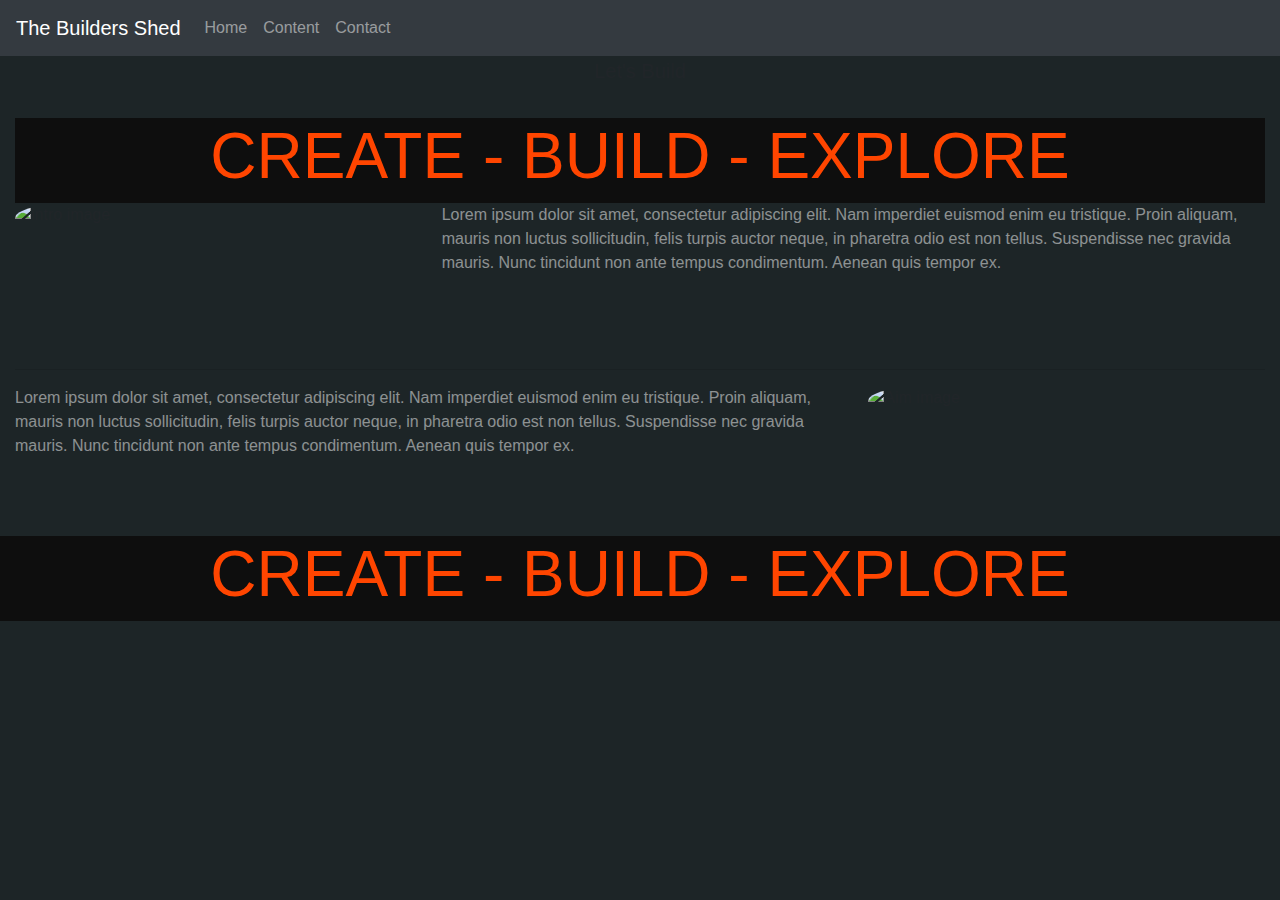
==== index.html @ 1a1b4bc4 "Update to readme file" ====
<!DOCTYPE html>
<html lang="en">
<head>
    <meta charset="UTF-8">
    <meta name="viewport" content="width=device-width, initial-scale=1.0">
    <meta http-equiv="X-UA-Compatible" content="ie-edge">
    <link rel="preconnect" href="https://fonts.gstatic.com">
<link href="https://fonts.googleapis.com/css2?family=Ubuntu:wght@300;400;500&display=swap" rel="stylesheet">
    <link rel="stylesheet" href="https://maxcdn.bootstrapcdn.com/bootstrap/4.5.2/css/bootstrap.min.css" type="text/css">
    <script src="https://ajax.googleapis.com/ajax/libs/jquery/3.5.1/jquery.min.js"></script>
    <script src="https://cdnjs.cloudflare.com/ajax/libs/popper.js/1.16.0/umd/popper.min.js"></script>
    <script src="https://maxcdn.bootstrapcdn.com/bootstrap/4.5.2/js/bootstrap.min.js"></script> 
    <link rel="stylesheet" href="assets/css/style.css" type="text/css">
    <title class="orange-text">The Builders Shed</title>
</head>
<body>
    <header>
        <nav class="navbar navbar-expand-md bg-dark navbar-dark">
            <a class="navbar-brand orange-text" href="#">The Builders Shed</a>
            <button class="navbar-toggler" type="button" data-toggle="collapse" data-target="#collapsibleNavbar">
                <span class="navbar-toggler-icon"></span>
            </button>
            <div class="collapse navbar-collapse" id="collapsibleNavbar">
                <ul class="navbar-nav">
                    <li class="nav-item">
                        <a class="nav-link" href="index.html">Home</a>
                    </li>
                    <li class="nav-item">
                        <a class="nav-link" href="content.html">Content</a>
                    </li>
                    <li class="nav-item">
                        <a class="nav-link" href="contact.html">Contact</a>
                    </li>    
                </ul>
            </div>  
        </nav>
    </header>
    <div class="container-fluid">
        <div class="row">
            <div class="col-12">
                <figure class="main-hero-image" title="electronics">
                <p class="lead">Let's Build</p>
                </figure>
            </div>
        </div>
        <div class="container-fluid create-build-explore-container">
		    <div class="row" id="create-build-explore">
			    <div class="col page-banner">
				  <h1 class="banner-text orange-text">Create - Build - Explore</h1>
			    </div>
		    </div>
	    </div>
            <div class="row">
                <div class="col-md-4 media-container">
                    <img class="media-image first-image d-none d-md-block" src="assets/images/old-electronics-close-sqr.jpg" alt="intro image">
                </div>
                <div class="col-sm-12 col-md-8 ">
                    <p class="standard-text-color object-padding">Lorem ipsum dolor sit amet, consectetur adipiscing elit. Nam imperdiet euismod enim eu tristique. Proin aliquam, mauris non luctus sollicitudin, felis turpis auctor neque, in pharetra odio est non tellus. Suspendisse nec gravida mauris. Nunc tincidunt non ante tempus condimentum. Aenean quis tempor ex.</p>
                </div>
            </div>
            <hr class="section-divider">
            <div class="row">
                <div class="col-sm-12 col-md-8">
                    <p class="standard-text-color object-padding">Lorem ipsum dolor sit amet, consectetur adipiscing elit. Nam imperdiet euismod enim eu tristique. Proin aliquam, mauris non luctus sollicitudin, felis turpis auctor neque, in pharetra odio est non tellus. Suspendisse nec gravida mauris. Nunc tincidunt non ante tempus condimentum. Aenean quis tempor ex.</p>
                </div>
                <div class="col-md-4 media-container">
                    <img class="media-image d-none d-md-block" src="assets/images/electronics-close-dark-sqr.jpg" alt="Aim image">
                </div>
            </div>
        </div>

    <footer>
        <div class="container-fluid create-build-explore-container">
		    <div class="row">
			    <div class="col page-banner">
				  <h1 class="banner-text orange-text">Create - Build - Explore</h1>
			    </div>
		    </div>
	    </div>
    </footer>
</body>
</html>
---- assets/css/style.css ----
div {
    display: block;
}

.page-banner {
    text-transform: uppercase;
    text-align: center;
}

.main-hero-image {
    width: 100%;
    display: flex;
    align-items: center;
    justify-content: center;
}

h1 {
    display: block;
}

.banner-text {
    font-size: 5.0vw;
    font-weight: 300;
}



.orange-text {
    color: orangered
}

body {
    background-color: #1d2527;
}

.create-build-explore-container {
    background-color: rgb(14, 14, 14);
}

.standard-text-color {
    color: rgba(255,255,255,.5);
}

.media-image {
    height: 150px;
    object-fit: contain;
    min-height: 100%;
    max-height: none;
    border-radius: 15% 15% 15% 15% / 10% 10% 10% 10%;
}
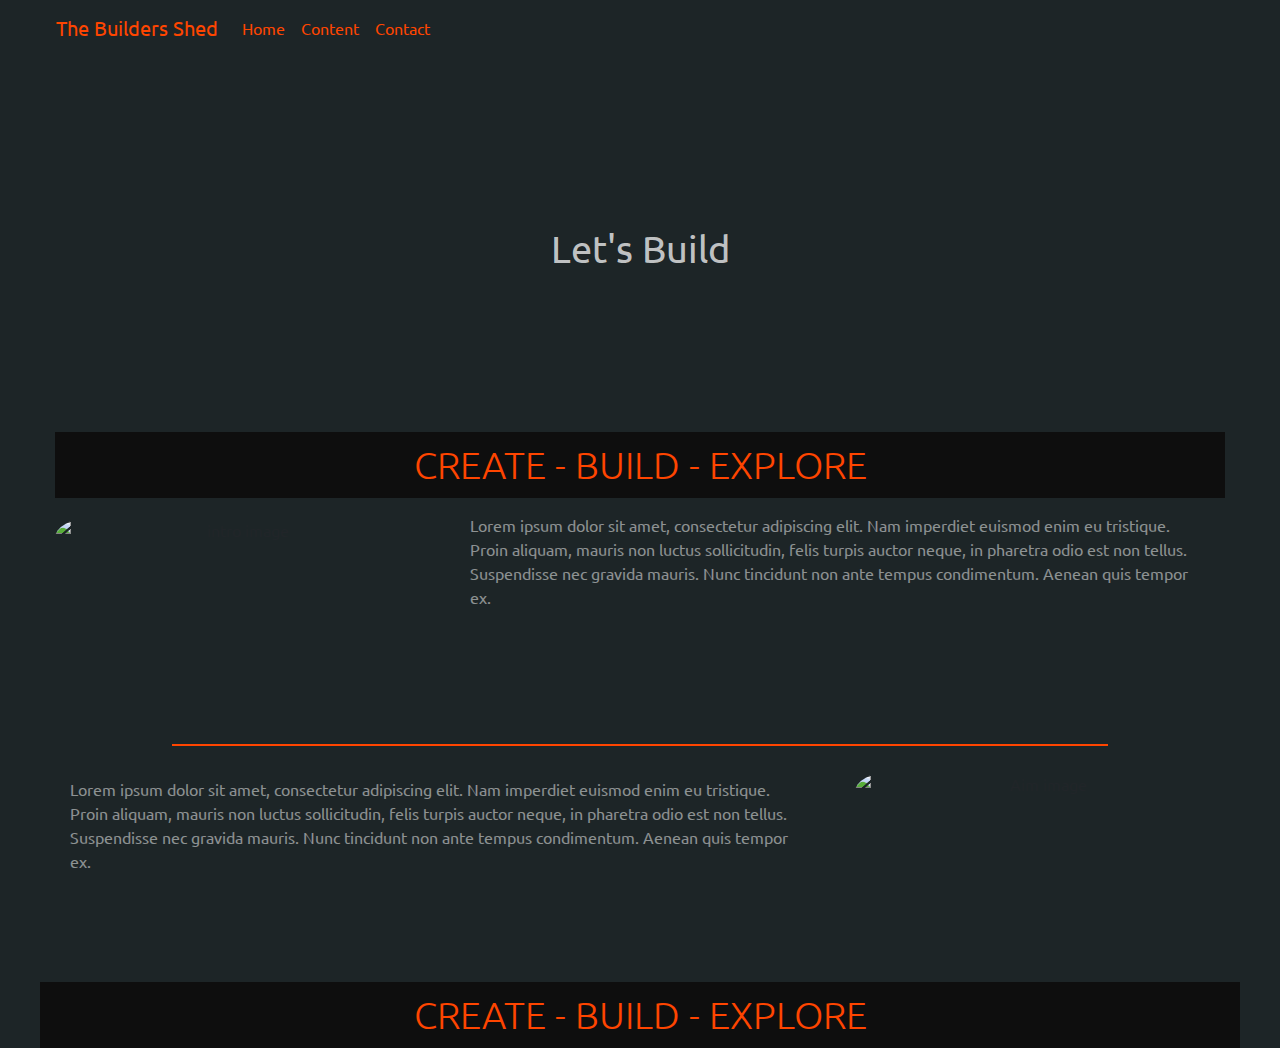
==== commit db21fd56: "Updates to the readme file, small updates to the navbar(testing)" ====
--- a/index.html
+++ b/index.html
@@ -9,27 +9,27 @@
     <link rel="stylesheet" href="https://maxcdn.bootstrapcdn.com/bootstrap/4.5.2/css/bootstrap.min.css" type="text/css">
     <script src="https://ajax.googleapis.com/ajax/libs/jquery/3.5.1/jquery.min.js"></script>
     <script src="https://cdnjs.cloudflare.com/ajax/libs/popper.js/1.16.0/umd/popper.min.js"></script>
-    <script src="https://maxcdn.bootstrapcdn.com/bootstrap/4.5.2/js/bootstrap.min.js"></script> 
+    <script src="https://maxcdn.bootstrapcdn.com/bootstrap/4.5.2/js/bootstrap.min.js"></script>
     <link rel="stylesheet" href="assets/css/style.css" type="text/css">
     <title class="orange-text">The Builders Shed</title>
 </head>
 <body>
     <header>
-        <nav class="navbar navbar-expand-md bg-dark navbar-dark">
-            <a class="navbar-brand orange-text" href="#">The Builders Shed</a>
-            <button class="navbar-toggler" type="button" data-toggle="collapse" data-target="#collapsibleNavbar">
+        <nav class="navbar navbar-expand-md navbar-custom">
+            <a class="navbar-brand" href="#">The Builders Shed</a>
+            <button class="navbar-toggler custom-toggler" type="button" data-toggle="collapse" data-target="#collapsibleNavbar">
                 <span class="navbar-toggler-icon"></span>
             </button>
             <div class="collapse navbar-collapse" id="collapsibleNavbar">
                 <ul class="navbar-nav">
                     <li class="nav-item">
-                        <a class="nav-link" href="index.html">Home</a>
+                        <a class="nav-link orange-text" href="index.html">Home</a>
                     </li>
                     <li class="nav-item">
-                        <a class="nav-link" href="content.html">Content</a>
+                        <a class="nav-link orange-text" href="content.html">Content</a>
                     </li>
                     <li class="nav-item">
-                        <a class="nav-link" href="contact.html">Contact</a>
+                        <a class="nav-link orange-text" href="contact.html">Contact</a>
                     </li>    
                 </ul>
             </div>  
--- a/assets/css/style.css
+++ b/assets/css/style.css
@@ -1,4 +1,16 @@
 div {
+    display: inline-block;
+}
+
+p {
+    margin-left: auto;
+    margin-right: auto;
+    text-align: left;
+    padding-left: 10px;
+    padding-right: 10px;
+}
+
+h1 {
     display: block;
 }
 
@@ -7,44 +19,104 @@
     text-align: center;
 }
 
+.banner-text {
+    padding-top: 5px;
+    padding-bottom: 5px;
+    font-size: 2.4rem;  
+    font-weight: 300;
+    margin-top: 5px;
+    margin-bottom: 5px;
+}
+
 .main-hero-image {
+    height: 40vh;
     width: 100%;
+    background: url(../images/crop_night_electronics.jpg) no-repeat center 75%;
+    background-size: cover;
     display: flex;
     align-items: center;
     justify-content: center;
+    position: relative;
 }
 
-h1 {
-    display: block;
+.main-hero-image .lead {
+    margin: 25px 0 0 0;
+    color: rgba(255, 255, 255, 0.74);
+    text-shadow: -1px 0 #1d2527, 0 1px #1d2527, 1px 0 #1d2527, 0 -1px #1d2527;
+    font-size: 2.4rem;
+    font-weight: 400;
+    text-align: center;
 }
-
-.banner-text {
-    font-size: 5.0vw;
-    font-weight: 300;
-}
-
-
 
 .orange-text {
     color: orangered
-}
-
-body {
-    background-color: #1d2527;
-}
-
-.create-build-explore-container {
-    background-color: rgb(14, 14, 14);
 }
 
 .standard-text-color {
     color: rgba(255,255,255,.5);
 }
 
+/* NavBar custom color */
+
+.navbar-custom { 
+    background-color: #1d2527; 
+} 
+
+.navbar-custom .navbar-brand, 
+.navbar-custom .navbar-text { 
+    color: orangered; 
+}
+
+.custom-toggler .navbar-toggler-icon {
+  background-image: url("data:image/svg+xml;charset=utf8,%3Csvg viewBox='0 0 32 32' xmlns='http://www.w3.org/2000/svg'%3E%3Cpath stroke='rgba(255,69,0, 0.5)' stroke-width='2' stroke-linecap='round' stroke-miterlimit='10' d='M4 8h24M4 16h24M4 24h24'/%3E%3C/svg%3E");
+}
+
+.custom-toggler.navbar-toggler {
+  border-color: orangered;
+} 
+
+body {
+    max-width: 1200px;
+    text-align: center;
+    margin-left: auto ;
+    margin-right: auto;
+    font-family: 'Ubuntu', sans-serif;
+    background-color: #1d2527;
+}
+
+.create-build-explore-container {
+    width: 100%;
+    background-color: rgb(14, 14, 14);
+}
+
 .media-image {
-    height: 150px;
+    margin-left: auto;
+    margin-right: auto;
+    height: 200px;
     object-fit: contain;
-    min-height: 100%;
-    max-height: none;
-    border-radius: 15% 15% 15% 15% / 10% 10% 10% 10%;
-}+    border-radius: 10% 10% 10% 10%;
+}
+
+.media-container {
+    padding-top: 10px;
+    padding-bottom: 10px;
+}
+
+.first-image {
+    margin-top: 10px;
+}
+
+.section-divider {
+    width: 80%;
+    height: 2px;
+    border: 0;
+    background-color: orangered;
+}
+
+.object-margin {
+    margin: 15px;
+}
+
+.object-padding {
+    padding: 15px;
+}
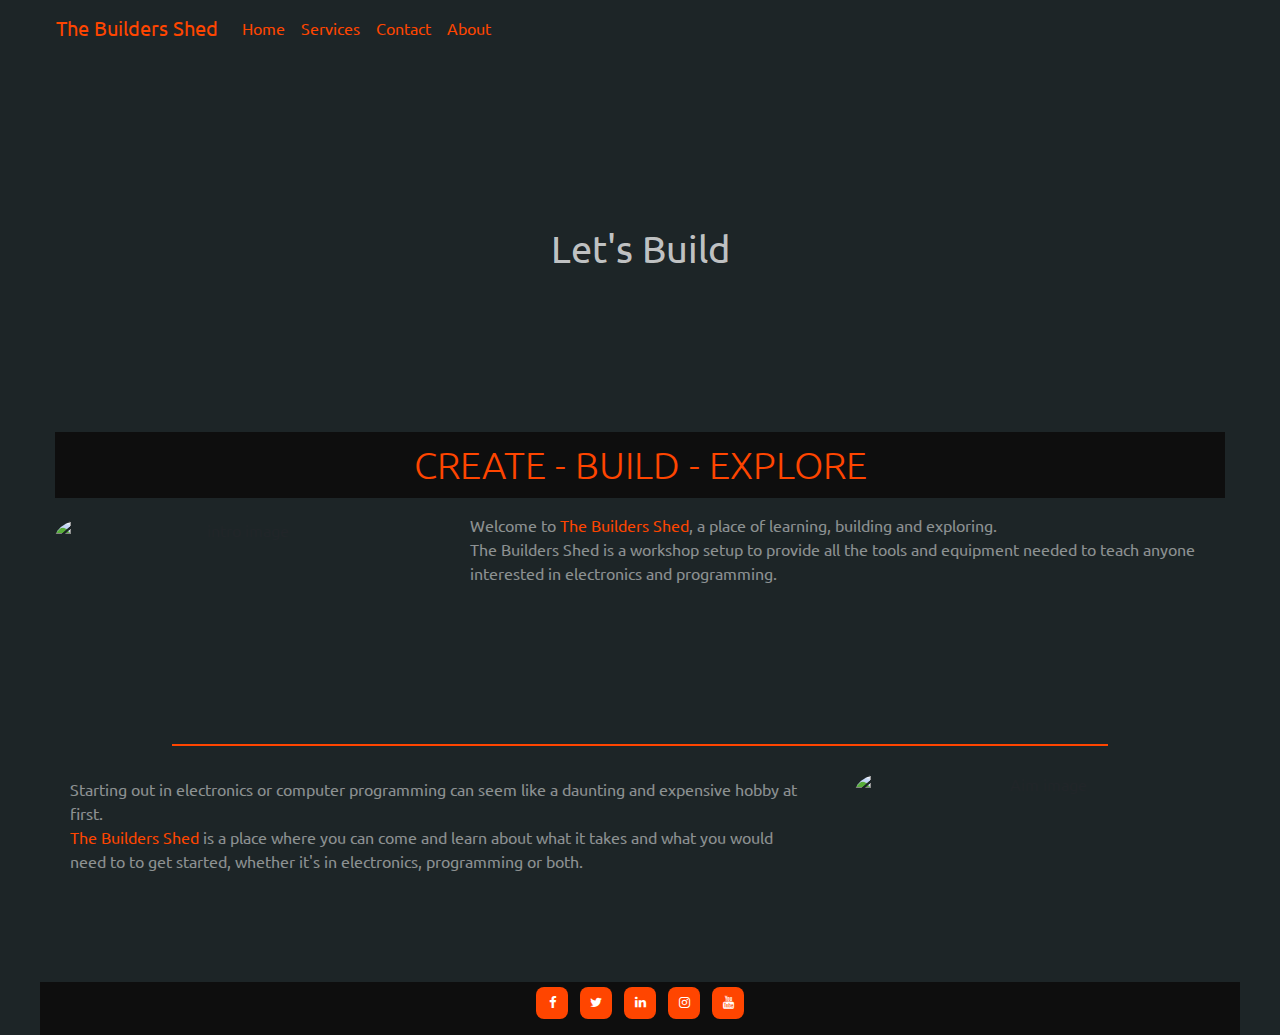
==== commit 39b2a38c: "added social media link, added image carousel, clean up" ====
--- a/index.html
+++ b/index.html
@@ -5,7 +5,8 @@
     <meta name="viewport" content="width=device-width, initial-scale=1.0">
     <meta http-equiv="X-UA-Compatible" content="ie-edge">
     <link rel="preconnect" href="https://fonts.gstatic.com">
-<link href="https://fonts.googleapis.com/css2?family=Ubuntu:wght@300;400;500&display=swap" rel="stylesheet">
+    <link href="https://fonts.googleapis.com/css2?family=Ubuntu:wght@300;400;500&display=swap" rel="stylesheet">
+    <link rel="stylesheet" href="https://stackpath.bootstrapcdn.com/font-awesome/4.7.0/css/font-awesome.min.css" type="text/css">
     <link rel="stylesheet" href="https://maxcdn.bootstrapcdn.com/bootstrap/4.5.2/css/bootstrap.min.css" type="text/css">
     <script src="https://ajax.googleapis.com/ajax/libs/jquery/3.5.1/jquery.min.js"></script>
     <script src="https://cdnjs.cloudflare.com/ajax/libs/popper.js/1.16.0/umd/popper.min.js"></script>
@@ -14,7 +15,7 @@
     <title class="orange-text">The Builders Shed</title>
 </head>
 <body>
-    <header>
+    <header> <!--Nav Bar-->
         <nav class="navbar navbar-expand-md navbar-custom">
             <a class="navbar-brand" href="#">The Builders Shed</a>
             <button class="navbar-toggler custom-toggler" type="button" data-toggle="collapse" data-target="#collapsibleNavbar">
@@ -26,23 +27,26 @@
                         <a class="nav-link orange-text" href="index.html">Home</a>
                     </li>
                     <li class="nav-item">
-                        <a class="nav-link orange-text" href="content.html">Content</a>
+                        <a class="nav-link orange-text" href="services.html">Services</a>
                     </li>
                     <li class="nav-item">
                         <a class="nav-link orange-text" href="contact.html">Contact</a>
-                    </li>    
+                    </li> 
+                    <li class="nav-item">
+                        <a class="nav-link orange-text" href="about.html">About</a>
+                    </li>  
                 </ul>
             </div>  
         </nav>
-    </header>
+    </header> <!--Nav Bar-->
     <div class="container-fluid">
-        <div class="row">
+        <div class="row"> <!--Hero Image-->
             <div class="col-12">
                 <figure class="main-hero-image" title="electronics">
                 <p class="lead">Let's Build</p>
                 </figure>
             </div>
-        </div>
+        </div> <!--Hero Image-->
         <div class="container-fluid create-build-explore-container">
 		    <div class="row" id="create-build-explore">
 			    <div class="col page-banner">
@@ -55,13 +59,13 @@
                     <img class="media-image first-image d-none d-md-block" src="assets/images/old-electronics-close-sqr.jpg" alt="intro image">
                 </div>
                 <div class="col-sm-12 col-md-8 ">
-                    <p class="standard-text-color object-padding">Lorem ipsum dolor sit amet, consectetur adipiscing elit. Nam imperdiet euismod enim eu tristique. Proin aliquam, mauris non luctus sollicitudin, felis turpis auctor neque, in pharetra odio est non tellus. Suspendisse nec gravida mauris. Nunc tincidunt non ante tempus condimentum. Aenean quis tempor ex.</p>
+                    <p class="standard-text-color object-padding">Welcome to <span class="orange-text">The Builders Shed</span>, a place of learning, building and exploring.<br>The Builders Shed is a workshop setup to provide all the tools and equipment needed to teach anyone interested in electronics and programming.</p>
                 </div>
             </div>
             <hr class="section-divider">
             <div class="row">
                 <div class="col-sm-12 col-md-8">
-                    <p class="standard-text-color object-padding">Lorem ipsum dolor sit amet, consectetur adipiscing elit. Nam imperdiet euismod enim eu tristique. Proin aliquam, mauris non luctus sollicitudin, felis turpis auctor neque, in pharetra odio est non tellus. Suspendisse nec gravida mauris. Nunc tincidunt non ante tempus condimentum. Aenean quis tempor ex.</p>
+                    <p class="standard-text-color object-padding">Starting out in electronics or computer programming can seem like a daunting and expensive hobby at first.<br><span class="orange-text">The Builders Shed</span> is a place where you can come and learn about what it takes and what you would need to to get started, whether it's in electronics, programming or both.</p>
                 </div>
                 <div class="col-md-4 media-container">
                     <img class="media-image d-none d-md-block" src="assets/images/electronics-close-dark-sqr.jpg" alt="Aim image">
@@ -72,8 +76,39 @@
     <footer>
         <div class="container-fluid create-build-explore-container">
 		    <div class="row">
-			    <div class="col page-banner">
-				  <h1 class="banner-text orange-text">Create - Build - Explore</h1>
+			    <div class="col page-banner"> 
+                    <ul class="list-inline social-links">
+                        <li class="list-inline-item">
+                            <a href="#" target="_blank">
+                                <i class="fa fa-facebook" aria-hidden="true"></i>
+                                <span class="sr-only">Facebook</span>
+                            </a>
+                        </li>
+                        <li class="list-inline-item">
+                            <a href="#" target="_blank">
+                                <i class="fa fa-twitter" aria-hidden="true"></i>
+                                <span class="sr-only">Twitter</span>
+                            </a>
+                        </li>
+                        <li class="list-inline-item">
+                            <a href="#" target="_blank">
+                                <i class="fa fa-linkedin" aria-hidden="true"></i>
+                                <span class="sr-only">LinkedIn</span>
+                            </a>
+                        </li>
+                        <li class="list-inline-item">
+                            <a href="#" target="_blank">
+                                <i class="fa fa-instagram" aria-hidden="true"></i>
+                                <span class="sr-only">Instagram</span>
+                            </a>
+                        </li>
+                        <li class="list-inline-item">
+                            <a href="#" target="_blank">
+                                <i class="fa fa-youtube" aria-hidden="true"></i>
+                                <span class="sr-only">YouTube</span>
+                            </a>
+                        </li>
+                    </ul>
 			    </div>
 		    </div>
 	    </div>
--- a/assets/css/style.css
+++ b/assets/css/style.css
@@ -56,11 +56,28 @@
     color: rgba(255,255,255,.5);
 }
 
+.btn-custom-color {
+    background-color: #1d2527;
+    color: orangered;
+    border-color: orangered;
+}
+
+.btn-custom-color:hover {
+    background-color: orangered;
+    color:#FFF;
+    border-color: #31347B;
+}
+
 /* NavBar custom color */
 
 .navbar-custom { 
     background-color: #1d2527; 
-} 
+}
+
+.nav-link:hover {
+    color: #00BAFF;
+    transition: 0.75s;
+}
 
 .navbar-custom .navbar-brand, 
 .navbar-custom .navbar-text { 
@@ -120,3 +137,42 @@
 .object-padding {
     padding: 15px;
 }
+
+.form-margin {
+    margin-top: 5px;
+    margin-bottom: 5px;
+}
+
+.social-links li a i {
+    margin-top: 5px;
+    width: 32px;
+    height: 32px;
+    padding: 12px 0;
+    border-radius: 25%;
+    font-size: 13px;
+    line-height: 7px;
+    text-align: center;
+    color: white;
+    background: orangered;
+    transition: all 0.35s ease-in-out;
+    -moz-transition: all 0.35s ease-in-out;
+    -webkit-transition: all 0.35s ease-in-out;
+    -o-transition: all 0.35s ease-in-out;
+}
+
+.social-links li a i:hover {
+    border-radius: 50%;
+    color: #1d2527;
+}
+
+.carousel-container {
+    margin: auto 0;
+}
+
+.carousel img {
+    -o-object-fit: contain;
+    object-fit: contain;
+    height: 400px;
+    min-width: 100%;
+    max-width: none;
+}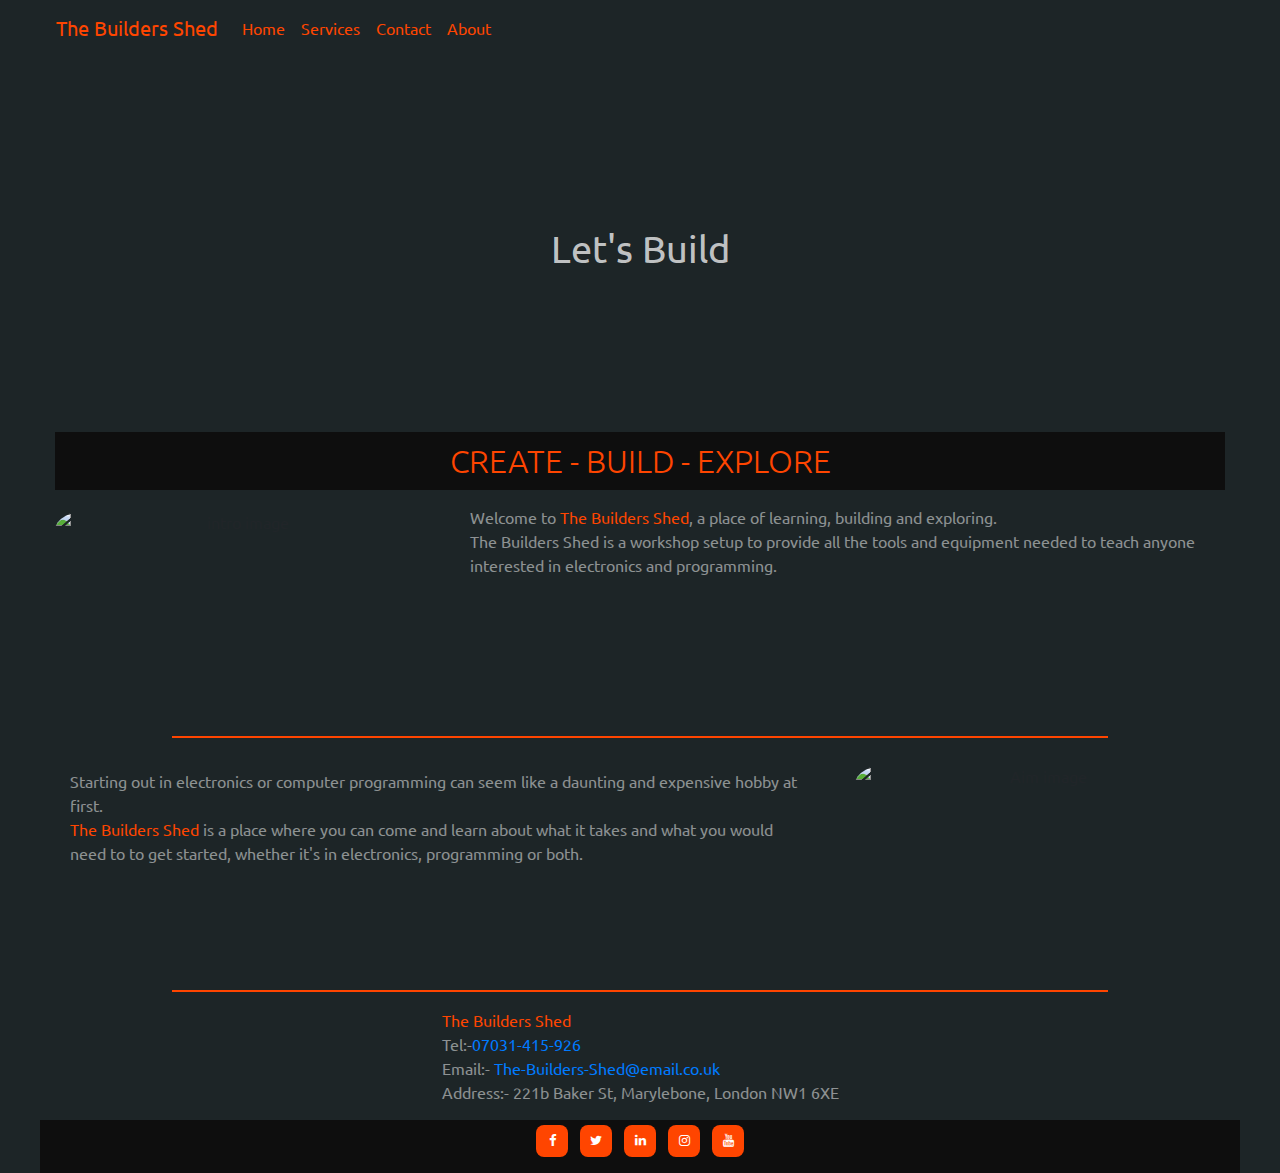
==== commit 335a9fc3: "update address information, clean up code" ====
--- a/index.html
+++ b/index.html
@@ -71,7 +71,12 @@
                     <img class="media-image d-none d-md-block" src="assets/images/electronics-close-dark-sqr.jpg" alt="Aim image">
                 </div>
             </div>
-        </div>
+                <hr class="section-divider">
+                <div>
+                    <p class="standard-text-color"><span class="orange-text">The Builders Shed</span><br>Tel:-<a href="tel:07031-415-926">07031-415-926</a><br>Email:- <span class="orange-text"><a href="mailto:The-Builders-Shed@email.co.uk">The-Builders-Shed@email.co.uk</a></span><br>
+        Address:- 221b Baker St, Marylebone, London NW1 6XE</p>
+                </div>
+            </div>
 
     <footer>
         <div class="container-fluid create-build-explore-container">
--- a/assets/css/style.css
+++ b/assets/css/style.css
@@ -22,7 +22,7 @@
 .banner-text {
     padding-top: 5px;
     padding-bottom: 5px;
-    font-size: 2.4rem;  
+    font-size: 2.0rem;  
     font-weight: 300;
     margin-top: 5px;
     margin-bottom: 5px;
@@ -64,8 +64,8 @@
 
 .btn-custom-color:hover {
     background-color: orangered;
-    color:#FFF;
-    border-color: #31347B;
+    color: #000000;
+    border-color: #000000;
 }
 
 /* NavBar custom color */
@@ -162,7 +162,7 @@
 
 .social-links li a i:hover {
     border-radius: 50%;
-    color: #1d2527;
+    color: black;
 }
 
 .carousel-container {
@@ -172,7 +172,80 @@
 .carousel img {
     -o-object-fit: contain;
     object-fit: contain;
-    height: 400px;
+    height: 200px;
     min-width: 100%;
     max-width: none;
-}+}
+
+.opening-time-subheader {
+    text-align: center;
+    font-size: 1.0rem;  
+    font-weight: 300;
+    margin-bottom: 0;
+}
+
+/* times table */
+
+.workshop-timetable-day {
+    font-size: 1.2em;
+    text-align: center;
+    margin: 0;
+    padding: 0;
+    width: 100%;
+}
+
+.day {
+    background-color: orangered;
+    color: black;
+    padding: 10px 10px 10px 10px;
+    text-align: center;
+}
+
+.tool-rental {
+    padding: 10px 10px 10px 10px;
+    text-align: center;
+    border-width:2px;
+    border-style:solid;
+    border-color: orangered;
+    padding: 10px 10px 10px 10px;
+}
+    
+.workshop-timetable-day li {
+    list-style-type: none;
+    margin: 10px;
+    overflow: auto;
+}
+
+.workshop-time {
+        border-width:2px;
+        border-style:solid;
+        border-color: #cf37009d;
+        padding: 10px 10px 10px 10px;
+    }
+
+.text-center {
+    text-align: center;
+}
+
+
+@media (min-width: 800px) { 
+    .workshop-timetable-day {
+        display: flex;
+        flex-direction: row;
+    }
+
+    .day {
+        width: 150px;
+    }
+
+    .workshop-time {
+        border-width:2px;
+        border-style:solid;
+        border-color:#cf37009d;
+        padding: 5px 5px 5px 5px;
+        font-size: 1.0rem;
+        font-weight: 500;
+        text-align: center;
+    }
+}
+
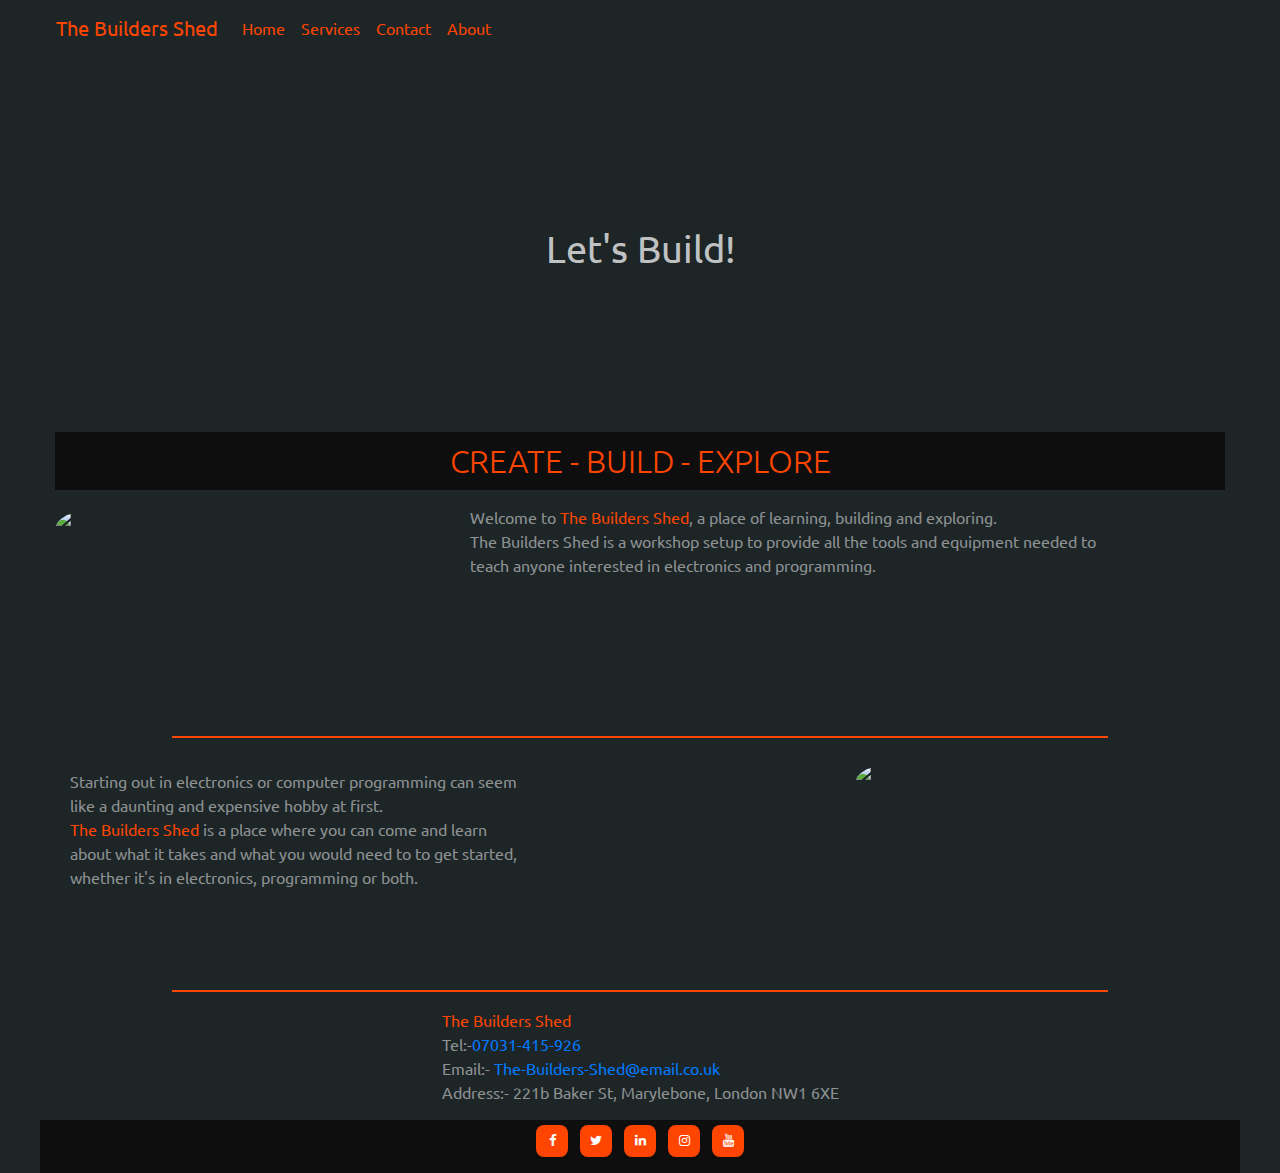
==== commit ca6712cd: "code clean up, updates to profiles on about.html" ====
--- a/index.html
+++ b/index.html
@@ -43,7 +43,7 @@
         <div class="row"> <!--Hero Image-->
             <div class="col-12">
                 <figure class="main-hero-image" title="electronics">
-                <p class="lead">Let's Build</p>
+                <p class="lead">Let's Build!</p>
                 </figure>
             </div>
         </div> <!--Hero Image-->
@@ -59,13 +59,14 @@
                     <img class="media-image first-image d-none d-md-block" src="assets/images/old-electronics-close-sqr.jpg" alt="intro image">
                 </div>
                 <div class="col-sm-12 col-md-8 ">
-                    <p class="standard-text-color object-padding">Welcome to <span class="orange-text">The Builders Shed</span>, a place of learning, building and exploring.<br>The Builders Shed is a workshop setup to provide all the tools and equipment needed to teach anyone interested in electronics and programming.</p>
+                    <p class="standard-text-color object-padding">Welcome to <span class="orange-text">The Builders Shed</span>, a place of learning, building and exploring.
+                    <br>The Builders Shed is a workshop setup to provide all the tools and equipment needed to <br>teach anyone interested in electronics and programming.</p>
                 </div>
             </div>
             <hr class="section-divider">
             <div class="row">
                 <div class="col-sm-12 col-md-8">
-                    <p class="standard-text-color object-padding">Starting out in electronics or computer programming can seem like a daunting and expensive hobby at first.<br><span class="orange-text">The Builders Shed</span> is a place where you can come and learn about what it takes and what you would need to to get started, whether it's in electronics, programming or both.</p>
+                    <p class="standard-text-color object-padding">Starting out in electronics or computer programming can seem <br>like a daunting and expensive hobby at first.<br><span class="orange-text">The Builders Shed</span> is a place where you can come and learn <br>about what it takes and what you would need to to get started, <br>whether it's in electronics, programming or both.</p>
                 </div>
                 <div class="col-md-4 media-container">
                     <img class="media-image d-none d-md-block" src="assets/images/electronics-close-dark-sqr.jpg" alt="Aim image">
@@ -73,7 +74,7 @@
             </div>
                 <hr class="section-divider">
                 <div>
-                    <p class="standard-text-color"><span class="orange-text">The Builders Shed</span><br>Tel:-<a href="tel:07031-415-926">07031-415-926</a><br>Email:- <span class="orange-text"><a href="mailto:The-Builders-Shed@email.co.uk">The-Builders-Shed@email.co.uk</a></span><br>
+                    <p class="standard-text-color"><span class="orange-text">The Builders Shed</span><br>Tel:-<a class="custom-href" href="tel:07031-415-926">07031-415-926</a><br>Email:- <a class="custom-href" href="mailto:The-Builders-Shed@email.co.uk">The-Builders-Shed@email.co.uk</a><br>
         Address:- 221b Baker St, Marylebone, London NW1 6XE</p>
                 </div>
             </div>
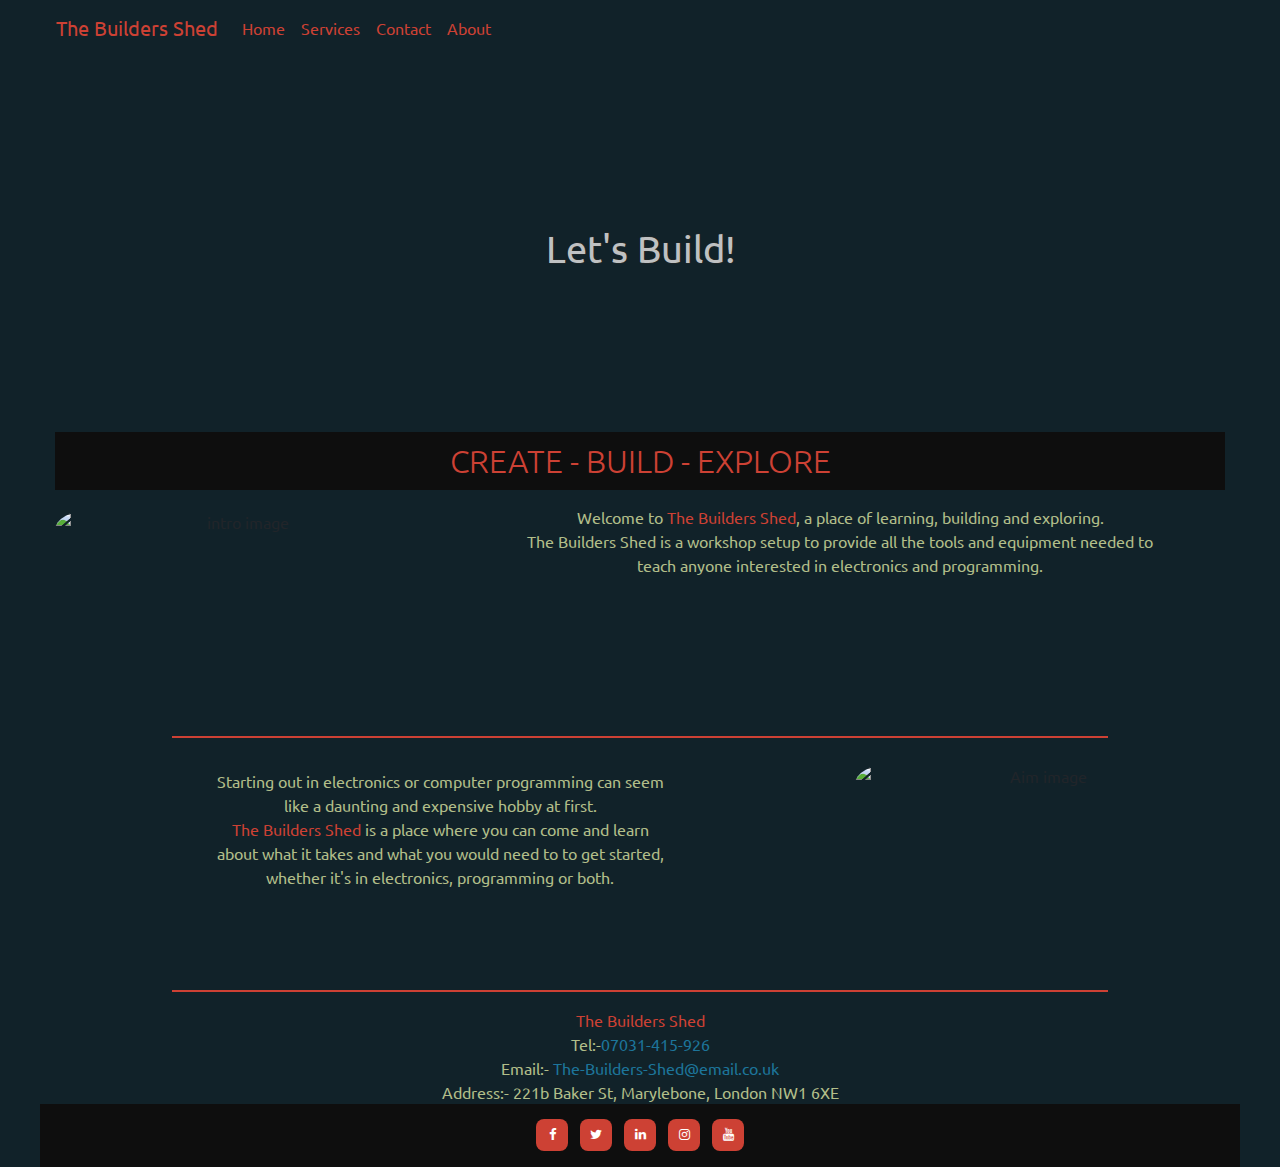
==== commit f5186aae: "finished perfiles on about.html, update to tools and epipment in services.html" ====
--- a/index.html
+++ b/index.html
@@ -43,7 +43,8 @@
         <div class="row"> <!--Hero Image-->
             <div class="col-12">
                 <figure class="main-hero-image" title="electronics">
-                <p class="lead">Let's Build!</p>
+                    <p class="lead">Let's Build!
+                    </p>
                 </figure>
             </div>
         </div> <!--Hero Image-->
--- a/assets/css/style.css
+++ b/assets/css/style.css
@@ -3,15 +3,20 @@
 }
 
 p {
+    margin-top: auto;
+    margin-bottom: auto;
     margin-left: auto;
     margin-right: auto;
-    text-align: left;
     padding-left: 10px;
     padding-right: 10px;
 }
 
 h1 {
     display: block;
+}
+
+.nav-link {
+    color: #CD4134;
 }
 
 .page-banner {
@@ -49,21 +54,21 @@
 }
 
 .orange-text {
-    color: orangered
+    color: #CD4134
 }
 
 .standard-text-color {
-    color: rgba(255,255,255,.5);
+    color: #B2BE89;
 }
 
 .btn-custom-color {
     background-color: #1d2527;
-    color: orangered;
-    border-color: orangered;
+    color: #CD4134;
+    border-color: #CD4134;
 }
 
 .btn-custom-color:hover {
-    background-color: orangered;
+    background-color: #CD4134;
     color: #000000;
     border-color: #000000;
 }
@@ -71,25 +76,27 @@
 /* NavBar custom color */
 
 .navbar-custom { 
-    background-color: #1d2527; 
-}
+    background-color: #112229; 
+}
+
+
 
 .nav-link:hover {
-    color: #00BAFF;
+    color: #1D759A;
     transition: 0.75s;
 }
 
 .navbar-custom .navbar-brand, 
 .navbar-custom .navbar-text { 
-    color: orangered; 
+    color: #CD4134; 
 }
 
 .custom-toggler .navbar-toggler-icon {
   background-image: url("data:image/svg+xml;charset=utf8,%3Csvg viewBox='0 0 32 32' xmlns='http://www.w3.org/2000/svg'%3E%3Cpath stroke='rgba(255,69,0, 0.5)' stroke-width='2' stroke-linecap='round' stroke-miterlimit='10' d='M4 8h24M4 16h24M4 24h24'/%3E%3C/svg%3E");
 }
 
-.custom-toggler.navbar-toggler {
-  border-color: orangered;
+.custom-toggler .navbar-toggler .navbar-toggler:focus {
+  border-color: #CD4134;
 } 
 
 body {
@@ -98,7 +105,7 @@
     margin-left: auto ;
     margin-right: auto;
     font-family: 'Ubuntu', sans-serif;
-    background-color: #1d2527;
+    background-color: #112229;
 }
 
 .create-build-explore-container {
@@ -127,7 +134,7 @@
     width: 80%;
     height: 2px;
     border: 0;
-    background-color: orangered;
+    background-color: #CD4134;
 }
 
 .object-margin {
@@ -144,7 +151,7 @@
 }
 
 .social-links li a i {
-    margin-top: 5px;
+    margin-top: 15px;
     width: 32px;
     height: 32px;
     padding: 12px 0;
@@ -153,7 +160,7 @@
     line-height: 7px;
     text-align: center;
     color: white;
-    background: orangered;
+    background: #CD4134;
     transition: all 0.35s ease-in-out;
     -moz-transition: all 0.35s ease-in-out;
     -webkit-transition: all 0.35s ease-in-out;
@@ -166,18 +173,19 @@
 }
 
 .carousel-container {
-    margin: auto 0;
+    margin-top: 20px;
 }
 
 .carousel img {
     -o-object-fit: contain;
     object-fit: contain;
-    height: 200px;
+    height: 300px;
     min-width: 100%;
     max-width: none;
 }
 
 .opening-time-subheader {
+    margin-bottom: 15px;
     text-align: center;
     font-size: 1.0rem;  
     font-weight: 300;
@@ -195,7 +203,7 @@
 }
 
 .day {
-    background-color: orangered;
+    background-color: #CD4134;
     color: black;
     padding: 10px 10px 10px 10px;
     text-align: center;
@@ -206,7 +214,7 @@
     text-align: center;
     border-width:2px;
     border-style:solid;
-    border-color: orangered;
+    border-color: #CD4134;
     padding: 10px 10px 10px 10px;
 }
     
@@ -216,6 +224,10 @@
     overflow: auto;
 }
 
+ul {
+  list-style-type: none;
+}
+
 .workshop-time {
         border-width:2px;
         border-style:solid;
@@ -227,6 +239,9 @@
     text-align: center;
 }
 
+.text-left {
+    text-align: left;
+}
 
 @media (min-width: 800px) { 
     .workshop-timetable-day {
@@ -249,3 +264,28 @@
     }
 }
 
+.custom-href {
+    color: #1D759A;
+}
+
+.custom-href:hover {
+  color: #48AFDB;
+}
+
+/* href color
+
+a:link {
+  color: #1D759A;
+}
+
+a:visited {
+  color: #1D759A;
+}
+
+a:hover {
+  color: #48AFDB;
+}
+
+a:active {
+  color: #1D759A;
+} */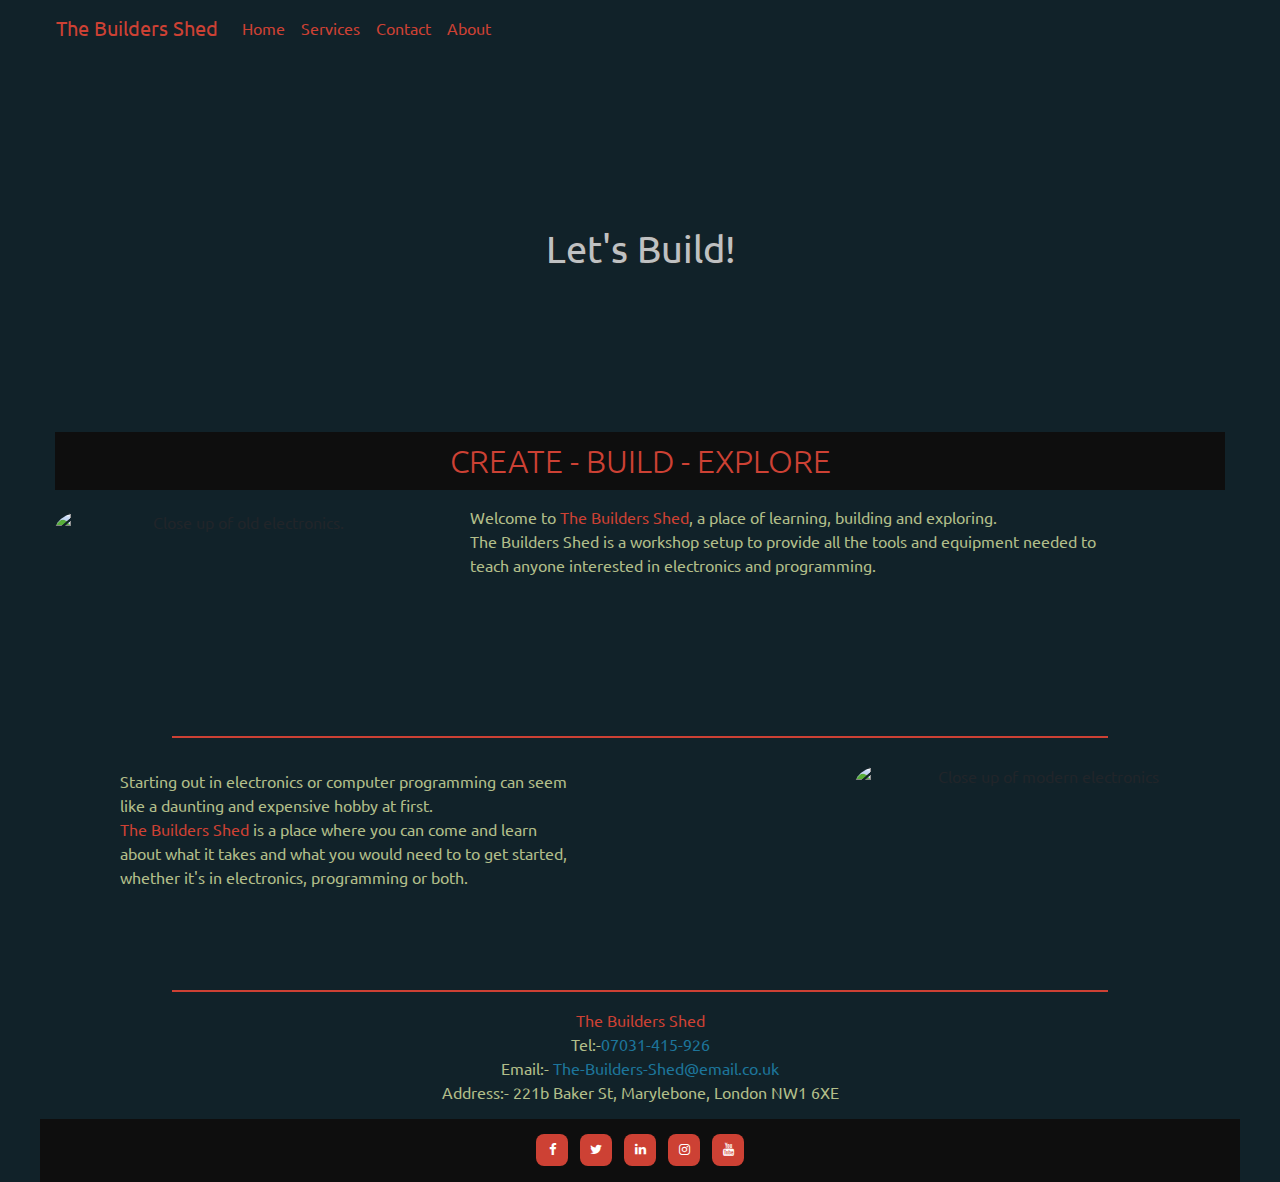
==== commit 30386811: "Clean up code, updated readme" ====
--- a/index.html
+++ b/index.html
@@ -1,124 +1,112 @@
 <!DOCTYPE html>
 <html lang="en">
 <head>
-    <meta charset="UTF-8">
-    <meta name="viewport" content="width=device-width, initial-scale=1.0">
-    <meta http-equiv="X-UA-Compatible" content="ie-edge">
-    <link rel="preconnect" href="https://fonts.gstatic.com">
-    <link href="https://fonts.googleapis.com/css2?family=Ubuntu:wght@300;400;500&display=swap" rel="stylesheet">
-    <link rel="stylesheet" href="https://stackpath.bootstrapcdn.com/font-awesome/4.7.0/css/font-awesome.min.css" type="text/css">
-    <link rel="stylesheet" href="https://maxcdn.bootstrapcdn.com/bootstrap/4.5.2/css/bootstrap.min.css" type="text/css">
-    <script src="https://ajax.googleapis.com/ajax/libs/jquery/3.5.1/jquery.min.js"></script>
-    <script src="https://cdnjs.cloudflare.com/ajax/libs/popper.js/1.16.0/umd/popper.min.js"></script>
-    <script src="https://maxcdn.bootstrapcdn.com/bootstrap/4.5.2/js/bootstrap.min.js"></script>
-    <link rel="stylesheet" href="assets/css/style.css" type="text/css">
-    <title class="orange-text">The Builders Shed</title>
+	<meta charset="UTF-8">
+	<meta content="width=device-width, initial-scale=1.0" name="viewport">
+	<meta content="ie-edge" http-equiv="X-UA-Compatible">
+	<link href="https://fonts.gstatic.com" rel="preconnect">
+	<link href="https://fonts.googleapis.com/css2?family=Ubuntu:wght@300;400;500&display=swap" rel="stylesheet">
+	<link href="https://stackpath.bootstrapcdn.com/font-awesome/4.7.0/css/font-awesome.min.css" rel="stylesheet" type="text/css">
+	<link href="https://maxcdn.bootstrapcdn.com/bootstrap/4.5.2/css/bootstrap.min.css" rel="stylesheet" type="text/css">
+	<script src="https://ajax.googleapis.com/ajax/libs/jquery/3.5.1/jquery.min.js">
+	</script>
+	<script src="https://cdnjs.cloudflare.com/ajax/libs/popper.js/1.16.0/umd/popper.min.js">
+	</script>
+	<script src="https://maxcdn.bootstrapcdn.com/bootstrap/4.5.2/js/bootstrap.min.js">
+	</script>
+	<link href="assets/css/style.css" rel="stylesheet" type="text/css">
+	<title class="orange-text">The Builders Shed</title>
 </head>
 <body>
-    <header> <!--Nav Bar-->
-        <nav class="navbar navbar-expand-md navbar-custom">
-            <a class="navbar-brand" href="#">The Builders Shed</a>
-            <button class="navbar-toggler custom-toggler" type="button" data-toggle="collapse" data-target="#collapsibleNavbar">
-                <span class="navbar-toggler-icon"></span>
-            </button>
-            <div class="collapse navbar-collapse" id="collapsibleNavbar">
-                <ul class="navbar-nav">
-                    <li class="nav-item">
-                        <a class="nav-link orange-text" href="index.html">Home</a>
-                    </li>
-                    <li class="nav-item">
-                        <a class="nav-link orange-text" href="services.html">Services</a>
-                    </li>
-                    <li class="nav-item">
-                        <a class="nav-link orange-text" href="contact.html">Contact</a>
-                    </li> 
-                    <li class="nav-item">
-                        <a class="nav-link orange-text" href="about.html">About</a>
-                    </li>  
-                </ul>
-            </div>  
-        </nav>
-    </header> <!--Nav Bar-->
-    <div class="container-fluid">
-        <div class="row"> <!--Hero Image-->
-            <div class="col-12">
-                <figure class="main-hero-image" title="electronics">
-                    <p class="lead">Let's Build!
-                    </p>
-                </figure>
-            </div>
-        </div> <!--Hero Image-->
-        <div class="container-fluid create-build-explore-container">
-		    <div class="row" id="create-build-explore">
-			    <div class="col page-banner">
-				  <h1 class="banner-text orange-text">Create - Build - Explore</h1>
-			    </div>
-		    </div>
-	    </div>
-            <div class="row">
-                <div class="col-md-4 media-container">
-                    <img class="media-image first-image d-none d-md-block" src="assets/images/old-electronics-close-sqr.jpg" alt="intro image">
-                </div>
-                <div class="col-sm-12 col-md-8 ">
-                    <p class="standard-text-color object-padding">Welcome to <span class="orange-text">The Builders Shed</span>, a place of learning, building and exploring.
-                    <br>The Builders Shed is a workshop setup to provide all the tools and equipment needed to <br>teach anyone interested in electronics and programming.</p>
-                </div>
-            </div>
-            <hr class="section-divider">
-            <div class="row">
-                <div class="col-sm-12 col-md-8">
-                    <p class="standard-text-color object-padding">Starting out in electronics or computer programming can seem <br>like a daunting and expensive hobby at first.<br><span class="orange-text">The Builders Shed</span> is a place where you can come and learn <br>about what it takes and what you would need to to get started, <br>whether it's in electronics, programming or both.</p>
-                </div>
-                <div class="col-md-4 media-container">
-                    <img class="media-image d-none d-md-block" src="assets/images/electronics-close-dark-sqr.jpg" alt="Aim image">
-                </div>
-            </div>
-                <hr class="section-divider">
-                <div>
-                    <p class="standard-text-color"><span class="orange-text">The Builders Shed</span><br>Tel:-<a class="custom-href" href="tel:07031-415-926">07031-415-926</a><br>Email:- <a class="custom-href" href="mailto:The-Builders-Shed@email.co.uk">The-Builders-Shed@email.co.uk</a><br>
-        Address:- 221b Baker St, Marylebone, London NW1 6XE</p>
-                </div>
-            </div>
-
-    <footer>
-        <div class="container-fluid create-build-explore-container">
-		    <div class="row">
-			    <div class="col page-banner"> 
-                    <ul class="list-inline social-links">
-                        <li class="list-inline-item">
-                            <a href="#" target="_blank">
-                                <i class="fa fa-facebook" aria-hidden="true"></i>
-                                <span class="sr-only">Facebook</span>
-                            </a>
-                        </li>
-                        <li class="list-inline-item">
-                            <a href="#" target="_blank">
-                                <i class="fa fa-twitter" aria-hidden="true"></i>
-                                <span class="sr-only">Twitter</span>
-                            </a>
-                        </li>
-                        <li class="list-inline-item">
-                            <a href="#" target="_blank">
-                                <i class="fa fa-linkedin" aria-hidden="true"></i>
-                                <span class="sr-only">LinkedIn</span>
-                            </a>
-                        </li>
-                        <li class="list-inline-item">
-                            <a href="#" target="_blank">
-                                <i class="fa fa-instagram" aria-hidden="true"></i>
-                                <span class="sr-only">Instagram</span>
-                            </a>
-                        </li>
-                        <li class="list-inline-item">
-                            <a href="#" target="_blank">
-                                <i class="fa fa-youtube" aria-hidden="true"></i>
-                                <span class="sr-only">YouTube</span>
-                            </a>
-                        </li>
-                    </ul>
-			    </div>
-		    </div>
-	    </div>
-    </footer>
+	<header>
+		<!--Nav Bar-->
+		<nav class="navbar navbar-expand-md navbar-custom">
+			<a class="navbar-brand" href="#">The Builders Shed</a> <button class="navbar-toggler custom-toggler" data-target="#collapsibleNavbar" data-toggle="collapse" type="button"><span class="navbar-toggler-icon"></span></button>
+			<div class="collapse navbar-collapse" id="collapsibleNavbar">
+				<ul class="navbar-nav">
+					<li class="nav-item">
+						<a class="nav-link orange-text" href="index.html">Home</a>
+					</li>
+					<li class="nav-item">
+						<a class="nav-link orange-text" href="services.html">Services</a>
+					</li>
+					<li class="nav-item">
+						<a class="nav-link orange-text" href="contact.html">Contact</a>
+					</li>
+					<li class="nav-item">
+						<a class="nav-link orange-text" href="about.html">About</a>
+					</li>
+				</ul>
+			</div>
+		</nav>
+	</header><!--Nav Bar-->
+	<div class="container-fluid">
+		<div class="row">
+			<!--Hero Image-->
+			<div class="col-12">
+				<figure class="main-hero-image" title="electronics">
+					<p class="lead">Let's Build!</p>
+				</figure>
+			</div>
+		</div><!--Hero Image-->
+		<div class="container-fluid create-build-explore-container">
+			<div class="row" id="create-build-explore">
+				<div class="col page-banner">
+					<h1 class="banner-text orange-text">Create - Build - Explore</h1>
+				</div>
+			</div>
+		</div>
+		<div class="row">
+			<div class="col-md-4 media-container"><img alt="Close up of old electronics." class="media-image first-image d-none d-md-block" src="assets/images/old-electronics-close-sqr.jpg"></div>
+			<div class="col-sm-12 col-md-8">
+				<p class="standard-text-color object-padding left-text">Welcome to <span class="orange-text">The Builders Shed</span>, a place of learning, building and exploring.<br>
+				The Builders Shed is a workshop setup to provide all the tools and equipment needed to<br>
+				teach anyone interested in electronics and programming.</p>
+			</div>
+		</div>
+		<hr class="section-divider">
+		<div class="row">
+			<div class="col-sm-12 col-md-8">
+				<p class="standard-text-color object-padding left-text left-margin">Starting out in electronics or computer programming can seem<br>
+				like a daunting and expensive hobby at first.<br>
+				<span class="orange-text">The Builders Shed</span> is a place where you can come and learn<br>
+				about what it takes and what you would need to to get started,<br>
+				whether it's in electronics, programming or both.</p>
+			</div>
+			<div class="col-md-4 media-container"><img alt="Close up of modern electronics" class="media-image d-none d-md-block" src="assets/images/electronics-close-dark-sqr.jpg"></div>
+		</div>
+		<hr class="section-divider">
+		<div class="bottom-margin">
+			<p class="standard-text-color"><span class="orange-text">The Builders Shed</span><br>
+			Tel:-<a class="custom-href" href="tel:07031-415-926">07031-415-926</a><br>
+			Email:- <a class="custom-href" href="mailto:The-Builders-Shed@email.co.uk">The-Builders-Shed@email.co.uk</a><br>
+			Address:- 221b Baker St, Marylebone, London NW1 6XE</p>
+		</div>
+	</div>
+	<footer>
+		<div class="container-fluid create-build-explore-container">
+			<div class="row">
+				<div class="col page-banner">
+					<ul class="list-inline social-links">
+						<li class="list-inline-item">
+							<a href="#" target="_blank"><i aria-hidden="true" class="fa fa-facebook"></i> <span class="sr-only">Facebook</span></a>
+						</li>
+						<li class="list-inline-item">
+							<a href="#" target="_blank"><i aria-hidden="true" class="fa fa-twitter"></i> <span class="sr-only">Twitter</span></a>
+						</li>
+						<li class="list-inline-item">
+							<a href="#" target="_blank"><i aria-hidden="true" class="fa fa-linkedin"></i> <span class="sr-only">LinkedIn</span></a>
+						</li>
+						<li class="list-inline-item">
+							<a href="#" target="_blank"><i aria-hidden="true" class="fa fa-instagram"></i> <span class="sr-only">Instagram</span></a>
+						</li>
+						<li class="list-inline-item">
+							<a href="#" target="_blank"><i aria-hidden="true" class="fa fa-youtube"></i> <span class="sr-only">YouTube</span></a>
+						</li>
+					</ul>
+				</div>
+			</div>
+		</div>
+	</footer>
 </body>
 </html>--- a/assets/css/style.css
+++ b/assets/css/style.css
@@ -13,6 +13,19 @@
 
 h1 {
     display: block;
+}
+
+body {
+    max-width: 1200px;
+    text-align: center;
+    margin-left: auto ;
+    margin-right: auto;
+    font-family: 'Ubuntu', sans-serif;
+    background-color: #112229;
+}
+
+.left-text {
+    text-align: left;
 }
 
 .nav-link {
@@ -99,15 +112,6 @@
   border-color: #CD4134;
 } 
 
-body {
-    max-width: 1200px;
-    text-align: center;
-    margin-left: auto ;
-    margin-right: auto;
-    font-family: 'Ubuntu', sans-serif;
-    background-color: #112229;
-}
-
 .create-build-explore-container {
     width: 100%;
     background-color: rgb(14, 14, 14);
@@ -128,6 +132,10 @@
 
 .first-image {
     margin-top: 10px;
+}
+
+.bottom-margin {
+    margin-bottom: 15px;
 }
 
 .section-divider {
@@ -262,6 +270,10 @@
         font-weight: 500;
         text-align: center;
     }
+
+    .left-margin {
+        margin-left: 50px;
+    }
 }
 
 .custom-href {
@@ -271,21 +283,3 @@
 .custom-href:hover {
   color: #48AFDB;
 }
-
-/* href color
-
-a:link {
-  color: #1D759A;
-}
-
-a:visited {
-  color: #1D759A;
-}
-
-a:hover {
-  color: #48AFDB;
-}
-
-a:active {
-  color: #1D759A;
-} */